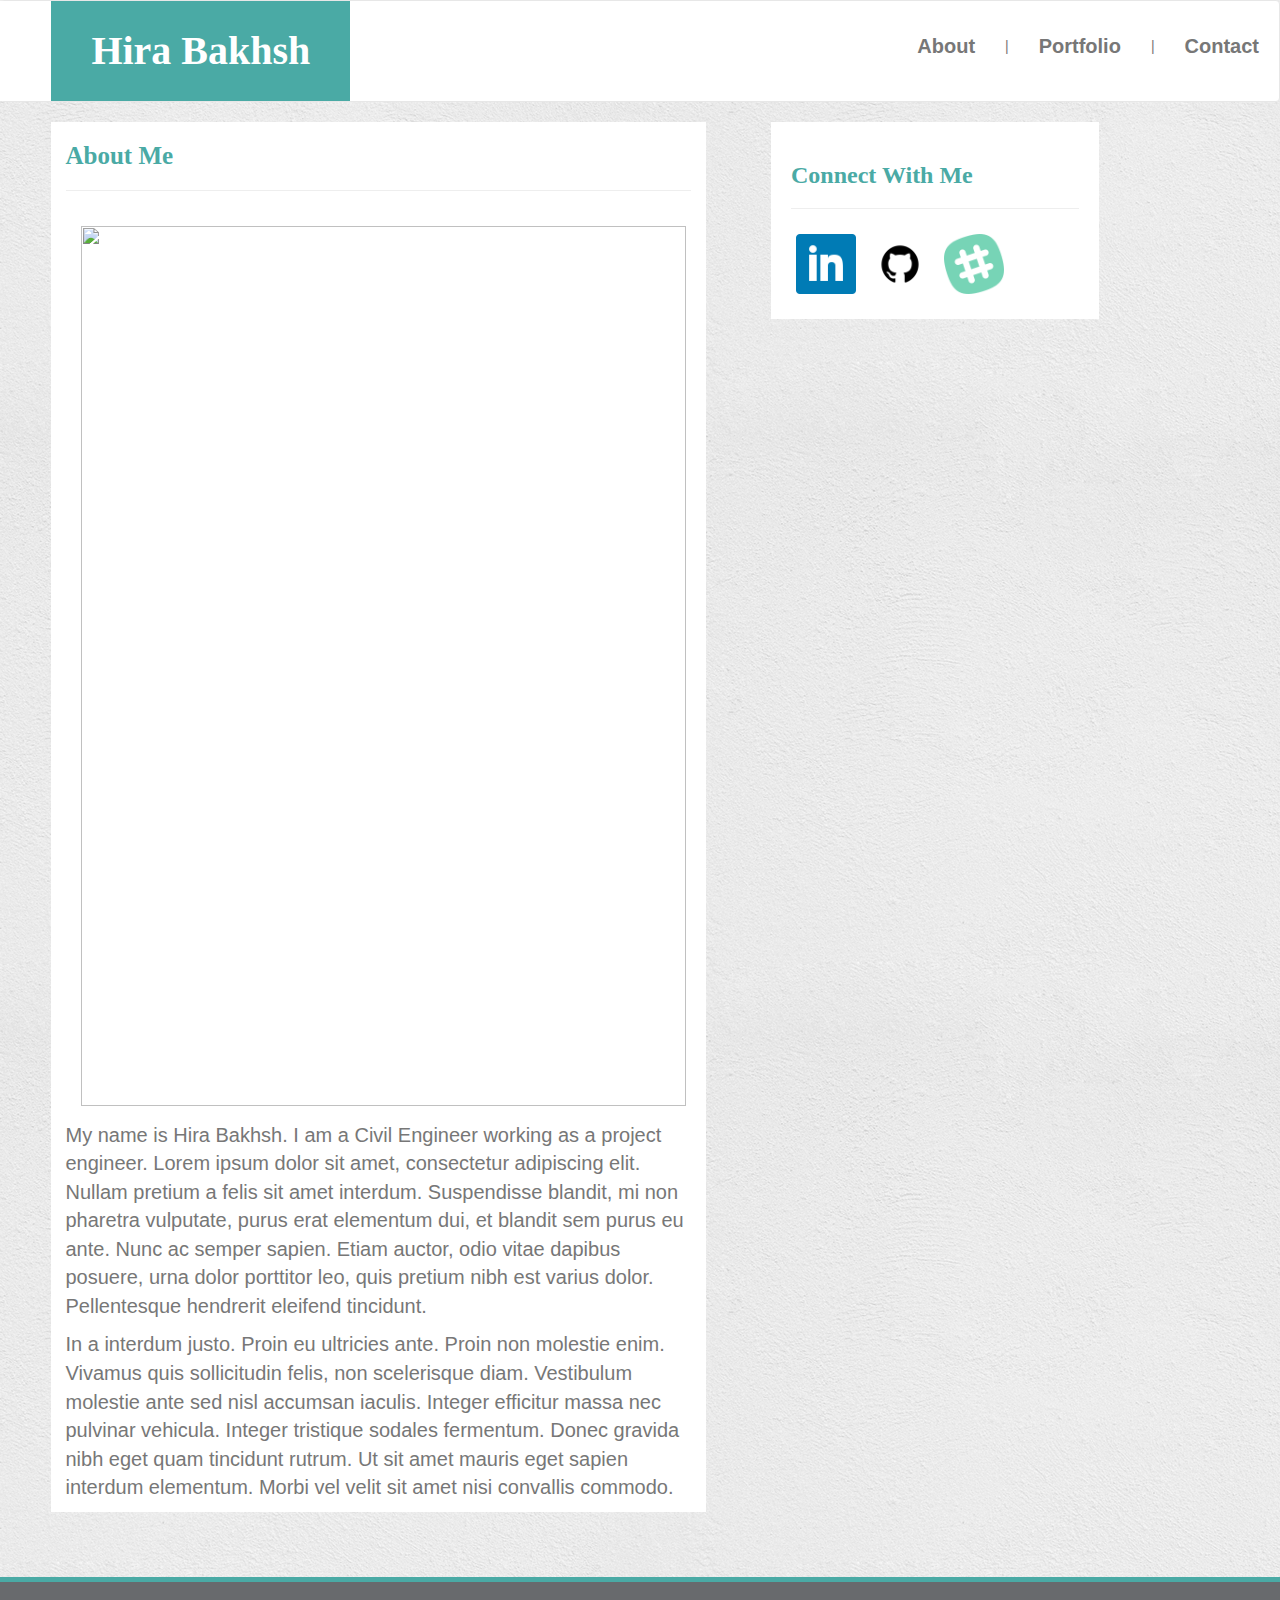
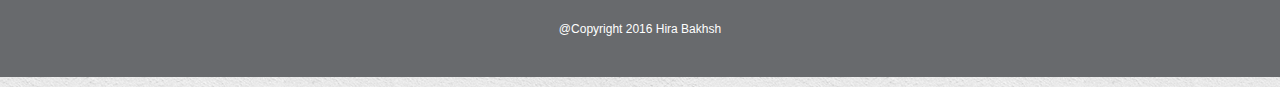
==== index.html @ 202abe66 "finished as much as I could. Can't figure out somethings and do not have enought time to fix these" ====
<!DOCTYPE>
<html>
<head>
	<meta charset="UTF-8">
	<title>About Hira Bakhsh</title>
	<link href="https://maxcdn.bootstrapcdn.com/bootstrap/3.3.7/css/bootstrap.min.css" rel="stylesheet">
	<link rel="stylesheet" type="text/css" href="assets/css/style1.css">
</head>
<body>

	<div class="container">
	<!-- navigation box -->
		<nav class="navbar navbar-default">
		  <div class="row">
		    <!-- Brand and toggle get grouped for better mobile display -->
		    <div class="navbar-header col-lg-6 col-md-5 col-sm-7 col-xs-12">
		      <a class="navbar-brand "><b>Hira Bakhsh</b></a>
		    </div>	    
		    <div class="collapse navbar-collapse" id="bs-example-navbar-collapse-1">
		      <ul class="nav navbar-nav">
		        <li><a href="index.html"><p><b>About</b></p></a></li>
		        <li><a href="">|</a></li>
		        <li><a href="contact.html"><p><b>Portfolio</b></p></a></li>
		        <li><a href="">|</a></li>
		        <li><a href="portfolio.html"><p><b>Contact</b></p></a></li>
		      </ul>
		    </div><!-- /.navbar-collapse -->
		  </div><!-- /.container-fluid -->
		</nav>
		
		<!-- body and footer -->
		<!-- body box -->
		<div class="row">
			<!-- changing box -->
			<div class="col-lg-6 col-md-10 col-xs-10">
				<h2>About Me</h2>
				<hr>
				<img class="img-thumbnail" src="assets\images\Hira.jpg" align=left width=100% border="0">
				<p>My name is Hira Bakhsh. I am a Civil Engineer working as a project engineer. Lorem ipsum dolor sit amet, consectetur adipiscing elit. Nullam pretium a felis sit amet interdum. Suspendisse blandit, mi non pharetra vulputate, purus erat elementum dui, et blandit sem purus eu ante. Nunc ac semper sapien. Etiam auctor, odio vitae dapibus posuere, urna dolor porttitor leo, quis pretium nibh est varius dolor. Pellentesque hendrerit eleifend tincidunt.</p>
				
				<p>In a interdum justo. Proin eu ultricies ante. Proin non molestie enim. Vivamus quis sollicitudin felis, non scelerisque diam. Vestibulum molestie ante sed nisl accumsan iaculis. Integer efficitur massa nec pulvinar vehicula. Integer tristique sodales fermentum. Donec gravida nibh eget quam tincidunt rutrum. Ut sit amet mauris eget sapien interdum elementum. Morbi vel velit sit amet nisi convallis commodo.</p>
			</div>

			<!-- connect box -->
			<div class="col-lg-3 col-md-10 col-xs-10">
				<h3>Connect With Me</h3>
				<hr>

				<!-- linkedin image width="60" height="60" border="0" -->
				<a href="https://www.linkedin.com/in/hira-bakhsh-eit-8a6b827a/">
				<img src="assets/images/linkedin.png" width="60" height="60" border="0">
				</a>

				<!-- github image -->
				<a href="https://github.com/hirabakhsh">
				<img src="assets/images/github.png" width="60" height="60" border="0">
				</a>
				
				<!-- slack image -->
				<a href="https://ucb072017.slack.com/team/hbakhsh">
				<img src="assets/images/slack.png" width="60" height="60" border="0">
				</a>
			</div>
		</div>
		<!-- Footer box -->
		<div class="row">
			<p class="panel-footer">@Copyright 2016 Hira Bakhsh</p>
		</div>

	</div>
</body>
</html>
---- assets/css/style1.css ----
/* Layout */

/* body */

body {
	color: #777777;
	margin: 0px;
	padding: 0px;
	font-family: 'Arial';
	background-image: url("../images/wall.png")
}

h2 {
  	color: #4aaaa5;
  	background: #ffffff;
	font-family: 'Georgia';
	font-weight: bold;
	font-size: 25px;
}

h3 {
	color: #4aaaa5;
  	background: #ffffff;
  	font-family: 'Georgia';
  	font-weight: bold;
}

h4 {
	top: 200px;
	background-color: #4aaaa5;
    color: white;
	position: absolute; 
	text-align: center;
	padding: 20px 0px 20px 0px;
    width: 300px;
}

p {
	background: #ffffff;
	color: #777777;
	font-family: 'Arial';
	border-bottom: #dddddd;	
	font-size: 20px;
}

img {
	display: inline-block;
	/*float: left;*/
	margin: 5px 5px 5px 5px;
}

/* Header Tag */

.container{
    padding: 0px;
	width: 100%;
}
.navbar{
    background-color: white !important;
}
.navbar-header {
    float: left;
    padding: 0px 0px 0px 5%;
}

.navbar-brand {
	background-color: #4aaaa5 !important;
	color: white !important;
    font-size: 40px;
	font-family: 'Georgia';
    line-height: 100px;
    height: 100px;
    /*width: 100%;*/
    /*margin: 0px 0px 5% 5%;*/
    padding: 0px 40px 0px 40px;
}
.navbar-nav {
   float: right;
   padding: 20px 5px 0px 40px;
}
/* Middle Box */

.col-lg-6 {
	/*float: left;*/
	background: white;
	/*margin: 00px 0px 00px 100px;*/
	/*padding: 25px 35px 25px 35px;*/
}

.col-lg-3 {
	float: left;
    background: white;
	padding: 20px 20px 20px 20px;
	margin: 50px 50px 0px 100px;
}
.col-md-10 {
    margin: 0px 0px 5% 5%;
}
.col-xs-10 {
    margin: 0px 0px 5% 5%;
}


.img-thumbnail {

  padding: 10px;
  background-color: #fff;
  border: none;
  border-radius: none;
}

/* Footer */

.panel-footer {
	text-align: center;
	background: #686a6d;
	color: #ffffff;
	font-size: 12px;
    line-height: 75px;
    height: 100px;
	font-family: 'Arial';
	border-top: 5px;
	border-top-style: solid;
	border-top-color: #4aaaa5;
}
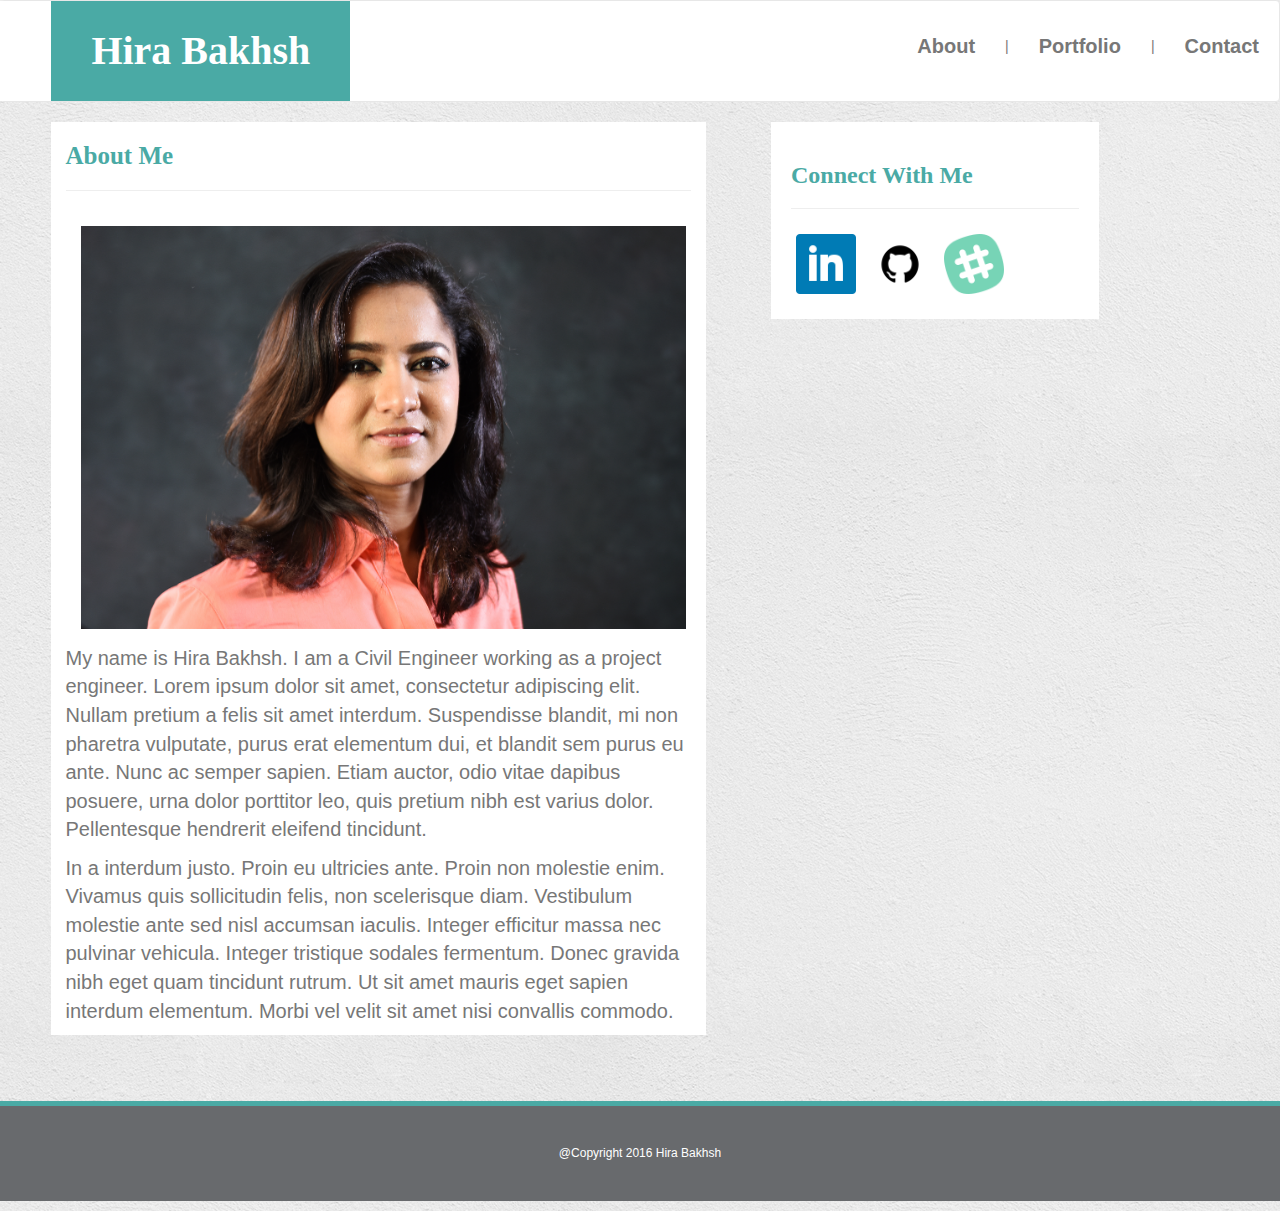
==== commit 63b45817: "final code" ====
--- a/index.html
+++ b/index.html
@@ -35,14 +35,14 @@
 			<div class="col-lg-6 col-md-10 col-xs-10">
 				<h2>About Me</h2>
 				<hr>
-				<img class="img-thumbnail" src="assets\images\Hira.jpg" align=left width=100% border="0">
+				<img class="img-thumbnail" src="assets/images/Hira.JPG" align=left width=100% border="0">
 				<p>My name is Hira Bakhsh. I am a Civil Engineer working as a project engineer. Lorem ipsum dolor sit amet, consectetur adipiscing elit. Nullam pretium a felis sit amet interdum. Suspendisse blandit, mi non pharetra vulputate, purus erat elementum dui, et blandit sem purus eu ante. Nunc ac semper sapien. Etiam auctor, odio vitae dapibus posuere, urna dolor porttitor leo, quis pretium nibh est varius dolor. Pellentesque hendrerit eleifend tincidunt.</p>
 				
 				<p>In a interdum justo. Proin eu ultricies ante. Proin non molestie enim. Vivamus quis sollicitudin felis, non scelerisque diam. Vestibulum molestie ante sed nisl accumsan iaculis. Integer efficitur massa nec pulvinar vehicula. Integer tristique sodales fermentum. Donec gravida nibh eget quam tincidunt rutrum. Ut sit amet mauris eget sapien interdum elementum. Morbi vel velit sit amet nisi convallis commodo.</p>
 			</div>
 
 			<!-- connect box -->
-			<div class="col-lg-3 col-md-10 col-xs-10">
+			<div class="col-lg-3 col-md-10 col-sm-10">
 				<h3>Connect With Me</h3>
 				<hr>
 
